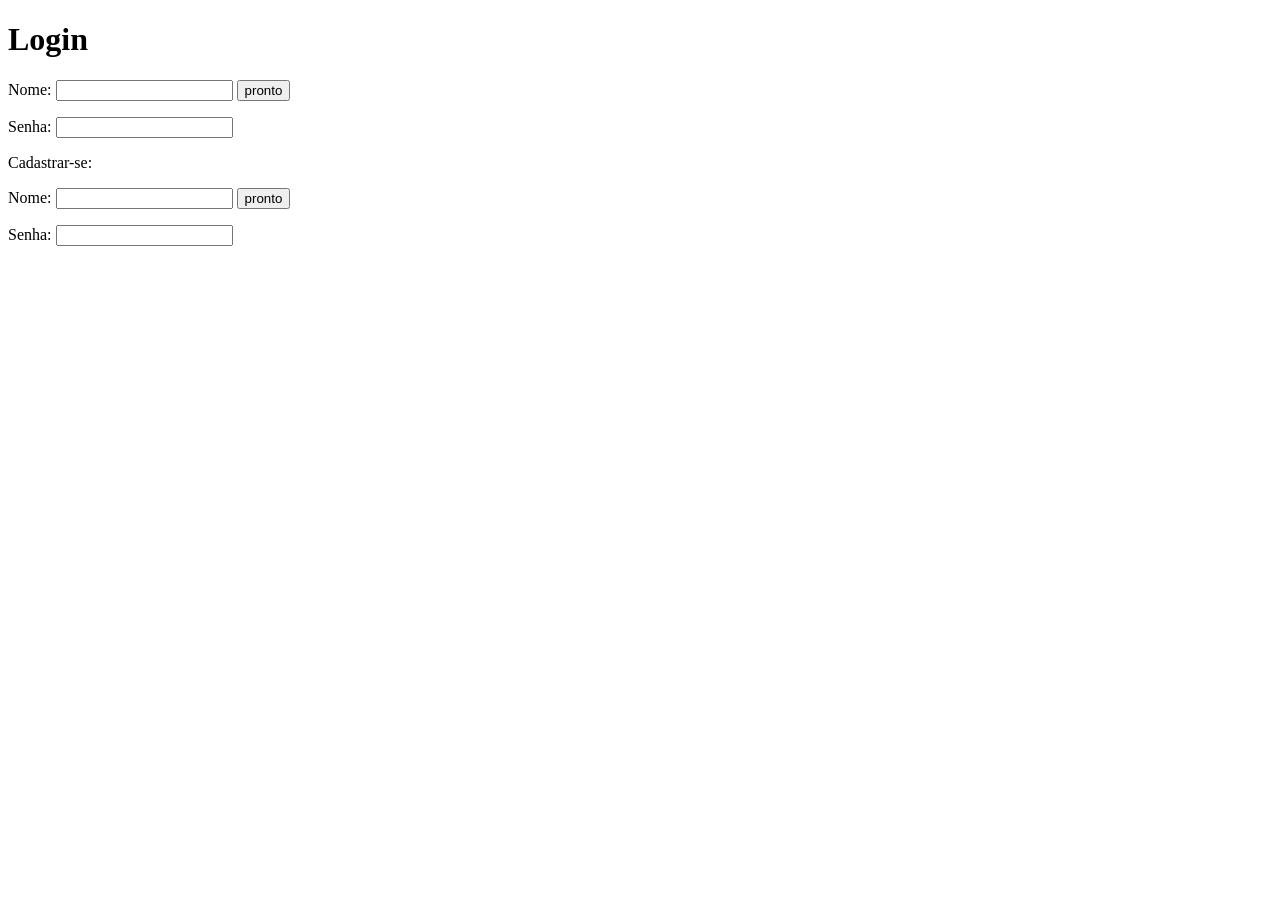
==== index.html @ 98fcc491 "Update index.html Signed-off-by: amiigus <murilo.226321@alunosatc.edu.br>" ====
<!DOCTYPE html>
<html>
<head>
    <title>Login</title>
<link rel="stylesheet" type="text/css" href="stylesheet.css" media="screen" />
</head>
<body>
    <div class="flexix">
    <h1>Login</h1>
    <form class="Nome">
        <p> Nome:
            <input type="text" id="inNome" class="imputcolor"> 
            <input type="submit" id="submitlogin" value="pronto" class="imputcolor">
        </p>
        <p> Senha:
            <input type="password" id="inSenha" class="imputcolor">
        </form>
        <form class="cadastrar">
            <p>Cadastrar-se:</p>
          <p>  Nome:   
            <input type="text" id="inNomec" class="imputcolor"> 
            <input type="submit" id="prontoc" value="pronto" class="imputcolor">
            <p>Senha:
            <input type="password" id="inSenhac" class="imputcolor">
        </p>
        </form>
    </div>
    <div>

    <script>
        const frm = document.querySelector(".Nome");
        const loginInput = document.getElementById("inNome");
        const senhaInput = document.getElementById("inSenha");
        const evento1 = document.getElementById("submitlogin");

        const frm2 = document.querySelector(".cadastrar");
        const loginInput2 = document.getElementById("inNomec");
        const senhaInput2 = document.getElementById("inSenhac");
        const evento2 = document.getElementById("prontoc")

        const users = [
            { username: 'murilo', password: 'dagostim' },
            { username: 'lucas', password: 'fernandes' },
            { username: 'robertinho', password: 'carlinhos' },
            { username: 'roberto', password: 'carlos' }
        ];

        evento2.addEventListener("click", (e) => {
            e.preventDefault();
            newlogin = loginInput2.value
            newpassword = senhaInput2.value
            users.push({ username: newlogin, password: newpassword }) 
            alert("tenta fazer login agora rapais")
        });
        evento1.addEventListener("click", (e) => {// o "=>" define que na esquerda '<' seja a função e a direita '>' seja o corpo da função 
        // // o .find é para o primeiro elemento da lista array atende uma condição especifica basicalmente ele faz a função a cima em todos os elementos da lista caso de primeira n der :)
            e.preventDefault();
            const login = loginInput.value;
            const senha = senhaInput.value;
            
            const user = users.find(user => user.username === login && user.password === senha);

            if (user) {
                alert("Bem-vindo!");
                window.location.href = "https://www.youtube.com";
            } else {
                alert("Senha ou nome de usuário incorretos!");
            }
        });
    </script>
    </div>
</body>
</html>
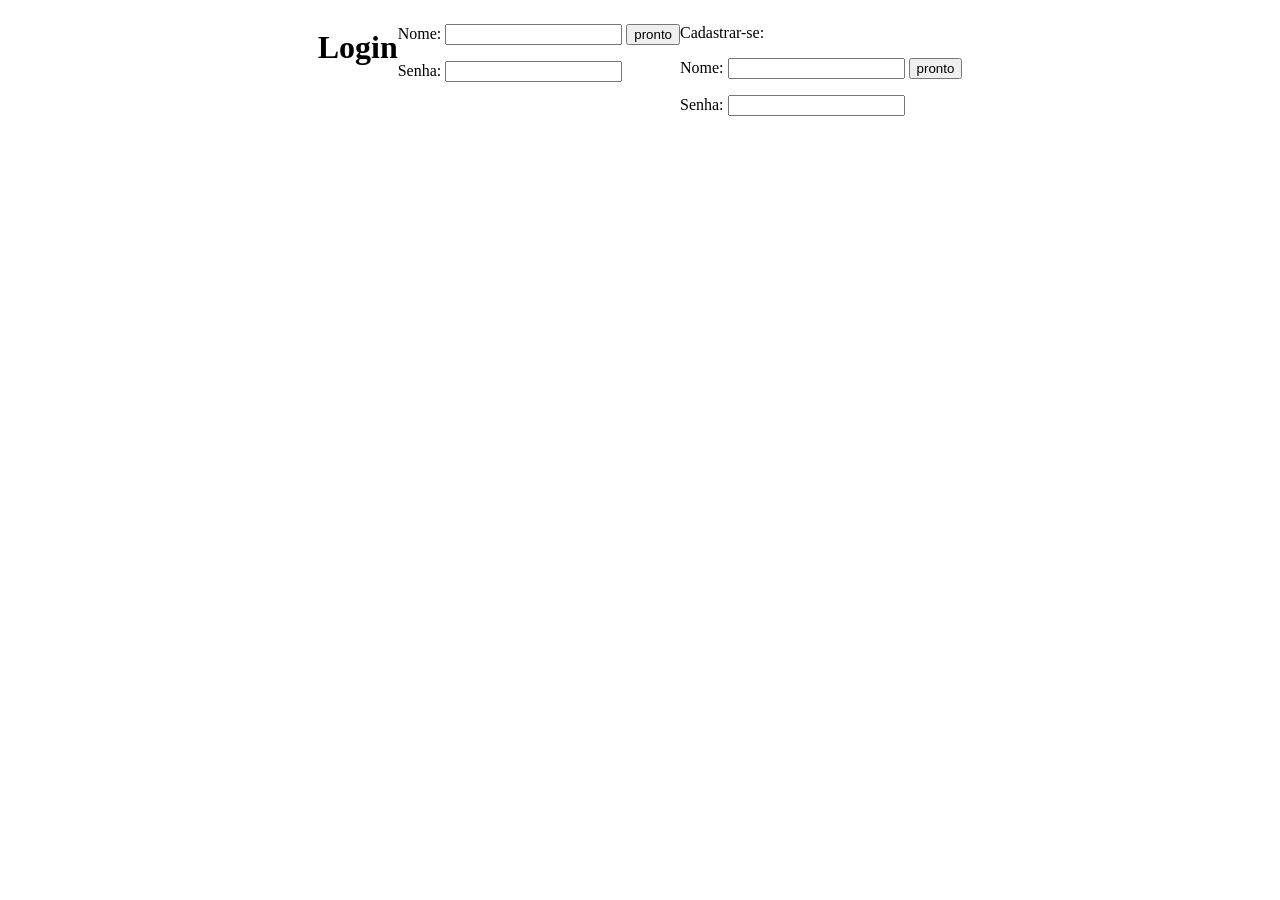
==== commit 86bc5680: "Update index.html Signed-off-by: amiigus <murilo.226321@alunosatc.edu.br>" ====
--- a/index.html
+++ b/index.html
@@ -62,7 +62,7 @@
 
             if (user) {
                 alert("Bem-vindo!");
-                window.location.href = "https://www.youtube.com";
+                window.location.href="amiigus.github.io/parcerias.html";
             } else {
                 alert("Senha ou nome de usuário incorretos!");
             }
--- a/stylesheet.css
+++ b/stylesheet.css
@@ -0,0 +1,5 @@
+.flexix {
+  display: flex;
+  align-item: center;
+  justify-content: center;
+}
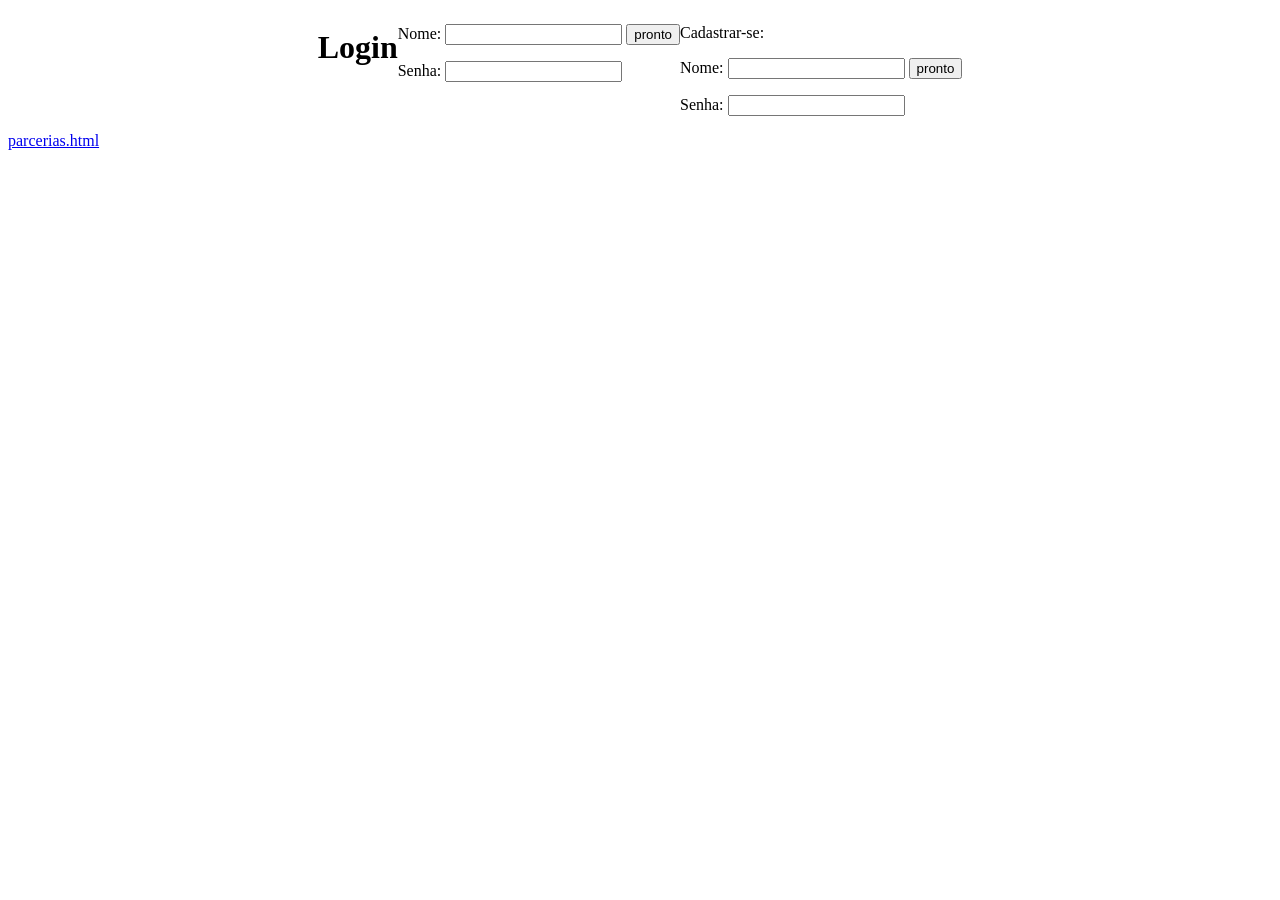
==== commit b5377753: "Update index.html Signed-off-by: amiigus <murilo.226321@alunosatc.edu.br>" ====
--- a/index.html
+++ b/index.html
@@ -26,7 +26,7 @@
         </form>
     </div>
     <div>
-
+<a href="parcerias.html">parcerias.html</a>
     <script>
         const frm = document.querySelector(".Nome");
         const loginInput = document.getElementById("inNome");
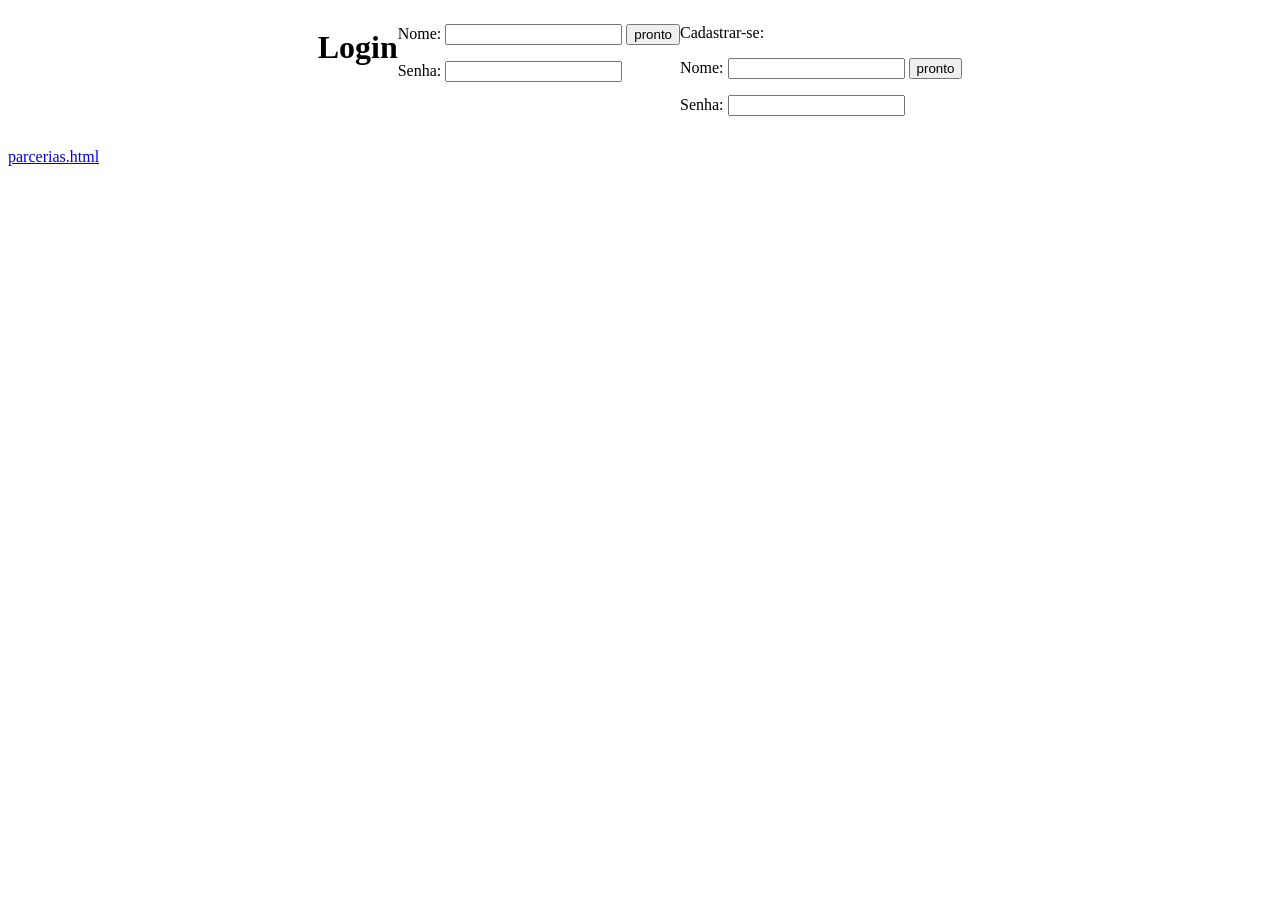
==== commit 75f1d803: "Update index.html Signed-off-by: amiigus <murilo.226321@alunosatc.edu.br>" ====
--- a/index.html
+++ b/index.html
@@ -1,5 +1,4 @@
-<!DOCTYPE html>
-<html>
+<html lang="pt-br">
 <head>
     <title>Login</title>
 <link rel="stylesheet" type="text/css" href="stylesheet.css" media="screen" />
--- a/stylesheet.css
+++ b/stylesheet.css
@@ -3,3 +3,13 @@
   align-item: center;
   justify-content: center;
 }
+.botao {
+            display: inline-block;
+            border: 2px solid #ef4a53; /* Define a borda com 2px de espessura e cor preta */
+            padding: 10px 20px; /* Adiciona um espaço interno de 10px */
+            color: white;
+            border-radius: 4px
+            margin: 4px 2px;
+            background-color: #ef4a53;
+            display: inline-block; /* Faz com que o bloco se ajuste ao tamanho do conteúdo */
+} /* carpet carpet carpet carpet carpet carpet carpet carpet check out i'm in the house, like carpet carpet carpet */
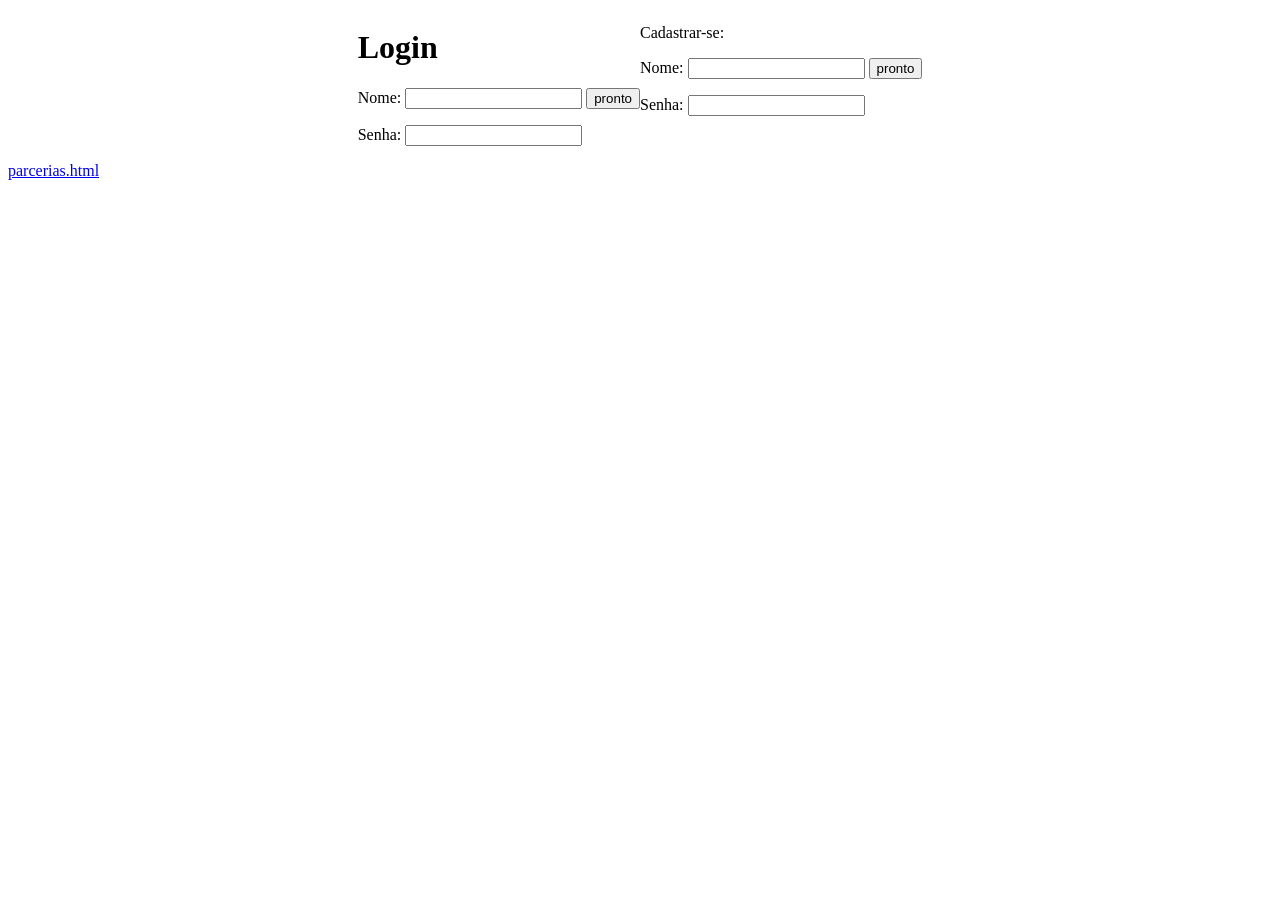
==== commit 403b47dc: "Update index.html Signed-off-by: amiigus <murilo.226321@alunosatc.edu.br>" ====
--- a/index.html
+++ b/index.html
@@ -5,7 +5,8 @@
 </head>
 <body>
     <div class="flexix">
-    <h1>Login</h1>
+    <div class="item1">
+        <h1>Login</h1>
     <form class="Nome">
         <p> Nome:
             <input type="text" id="inNome" class="imputcolor"> 
@@ -15,6 +16,8 @@
             <input type="password" id="inSenha" class="imputcolor">
         </form>
         <form class="cadastrar">
+    </div>
+        <div class="item2">
             <p>Cadastrar-se:</p>
           <p>  Nome:   
             <input type="text" id="inNomec" class="imputcolor"> 
@@ -23,6 +26,7 @@
             <input type="password" id="inSenhac" class="imputcolor">
         </p>
         </form>
+        </div>
     </div>
     <div>
 <a href="parcerias.html">parcerias.html</a>
--- a/stylesheet.css
+++ b/stylesheet.css
@@ -3,12 +3,17 @@
   align-item: center;
   justify-content: center;
 }
+.container {
+  display: flex;
+  justity-content: center;
+  align-items: center;
+}
 .botao {
-            display: inline-block;
+            display: inline-block;         
             border: 2px solid #ef4a53; /* Define a borda com 2px de espessura e cor preta */
             padding: 10px 20px; /* Adiciona um espaço interno de 10px */
             color: white;
-            border-radius: 4px
+            border-radius: 15px;
             margin: 4px 2px;
             background-color: #ef4a53;
             display: inline-block; /* Faz com que o bloco se ajuste ao tamanho do conteúdo */
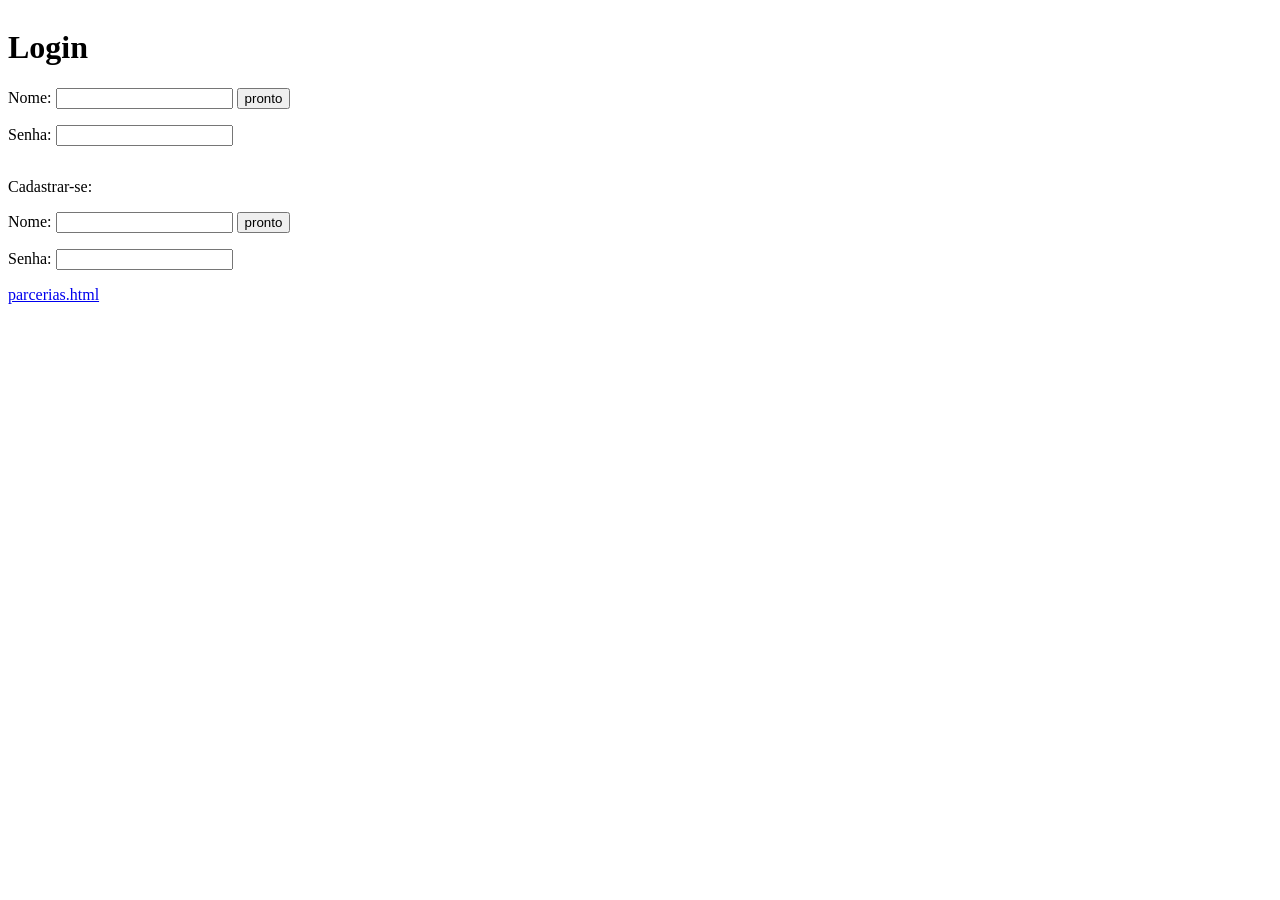
==== commit e4778316: "Update index.html Signed-off-by: amiigus <murilo.226321@alunosatc.edu.br>" ====
--- a/index.html
+++ b/index.html
@@ -65,7 +65,7 @@
 
             if (user) {
                 alert("Bem-vindo!");
-                window.location.href="amiigus.github.io/parcerias.html";
+                window.location.href="parcerias.html";
             } else {
                 alert("Senha ou nome de usuário incorretos!");
             }
--- a/stylesheet.css
+++ b/stylesheet.css
@@ -1,20 +1,10 @@
 .flexix {
   display: flex;
-  align-item: center;
-  justify-content: center;
+  flex-direction: column;
 }
-.container {
-  display: flex;
-  justity-content: center;
-  align-items: center;
+.item1 {
+  order: 1;
 }
-.botao {
-            display: inline-block;         
-            border: 2px solid #ef4a53; /* Define a borda com 2px de espessura e cor preta */
-            padding: 10px 20px; /* Adiciona um espaço interno de 10px */
-            color: white;
-            border-radius: 15px;
-            margin: 4px 2px;
-            background-color: #ef4a53;
-            display: inline-block; /* Faz com que o bloco se ajuste ao tamanho do conteúdo */
-} /* carpet carpet carpet carpet carpet carpet carpet carpet check out i'm in the house, like carpet carpet carpet */
+.item2 {
+  order: 2;
+}
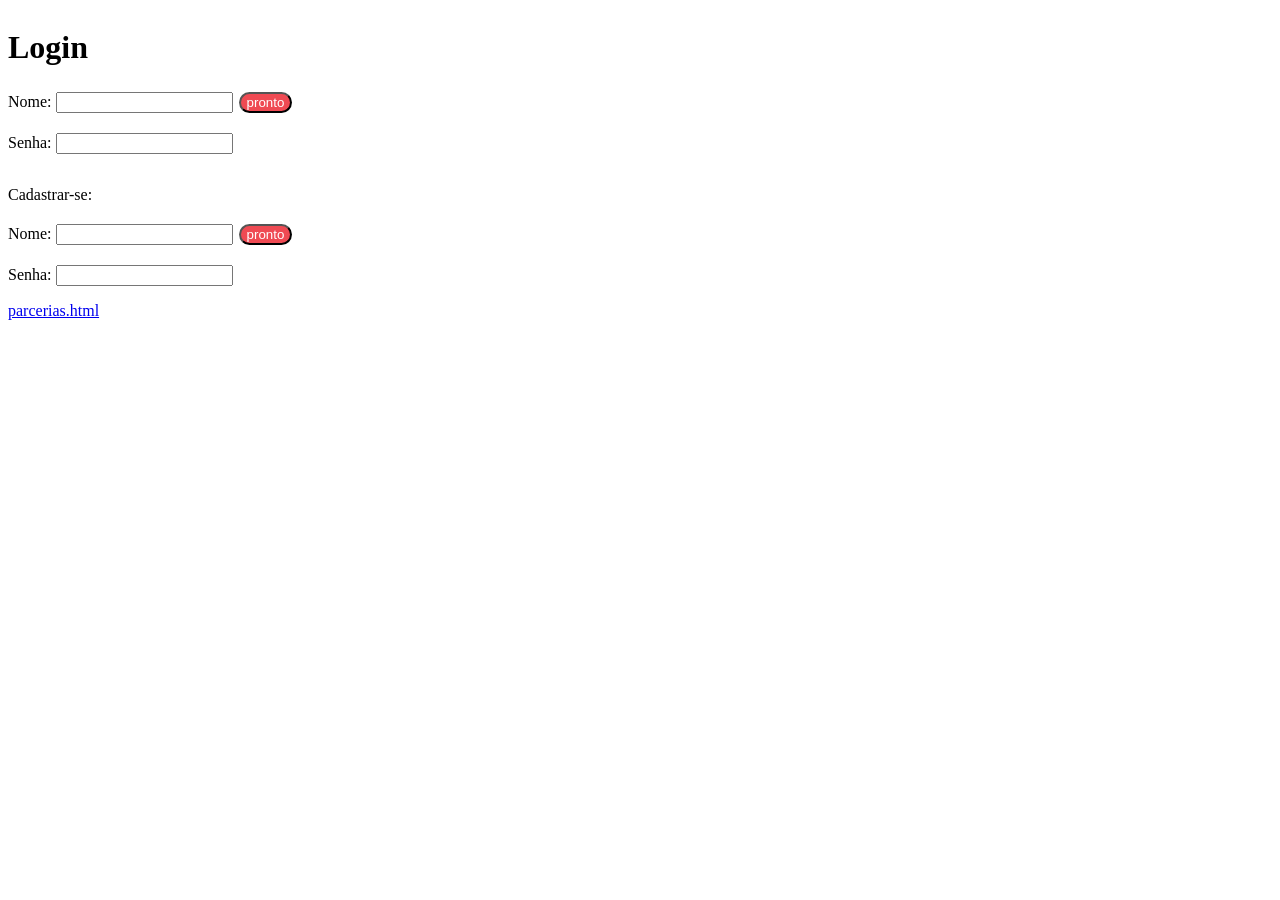
==== commit 065536a9: "Update index.html Signed-off-by: amiigus <murilo.226321@alunosatc.edu.br>" ====
--- a/index.html
+++ b/index.html
@@ -9,21 +9,21 @@
         <h1>Login</h1>
     <form class="Nome">
         <p> Nome:
-            <input type="text" id="inNome" class="imputcolor"> 
+            <input type="text" id="inNome" class="imputext"> 
             <input type="submit" id="submitlogin" value="pronto" class="imputcolor">
         </p>
         <p> Senha:
-            <input type="password" id="inSenha" class="imputcolor">
+            <input type="password" id="inSenha" class="imputext">
         </form>
         <form class="cadastrar">
     </div>
         <div class="item2">
             <p>Cadastrar-se:</p>
           <p>  Nome:   
-            <input type="text" id="inNomec" class="imputcolor"> 
+            <input type="text" id="inNomec" class="imputext"> 
             <input type="submit" id="prontoc" value="pronto" class="imputcolor">
             <p>Senha:
-            <input type="password" id="inSenhac" class="imputcolor">
+            <input type="password" id="inSenhac" class="imputext">
         </p>
         </form>
         </div>
--- a/stylesheet.css
+++ b/stylesheet.css
@@ -8,3 +8,11 @@
 .item2 {
   order: 2;
 }
+.imputcolor {
+            display: flex
+            padding: 10px 20px; /* Adiciona um espaço interno de 10px */
+            color: white;
+            border-radius: 20px; /* define quanto é redondu o bagulho */
+            margin: 4px 2px;
+            background-color: #ef4a53; /* cor do fundo */
+}
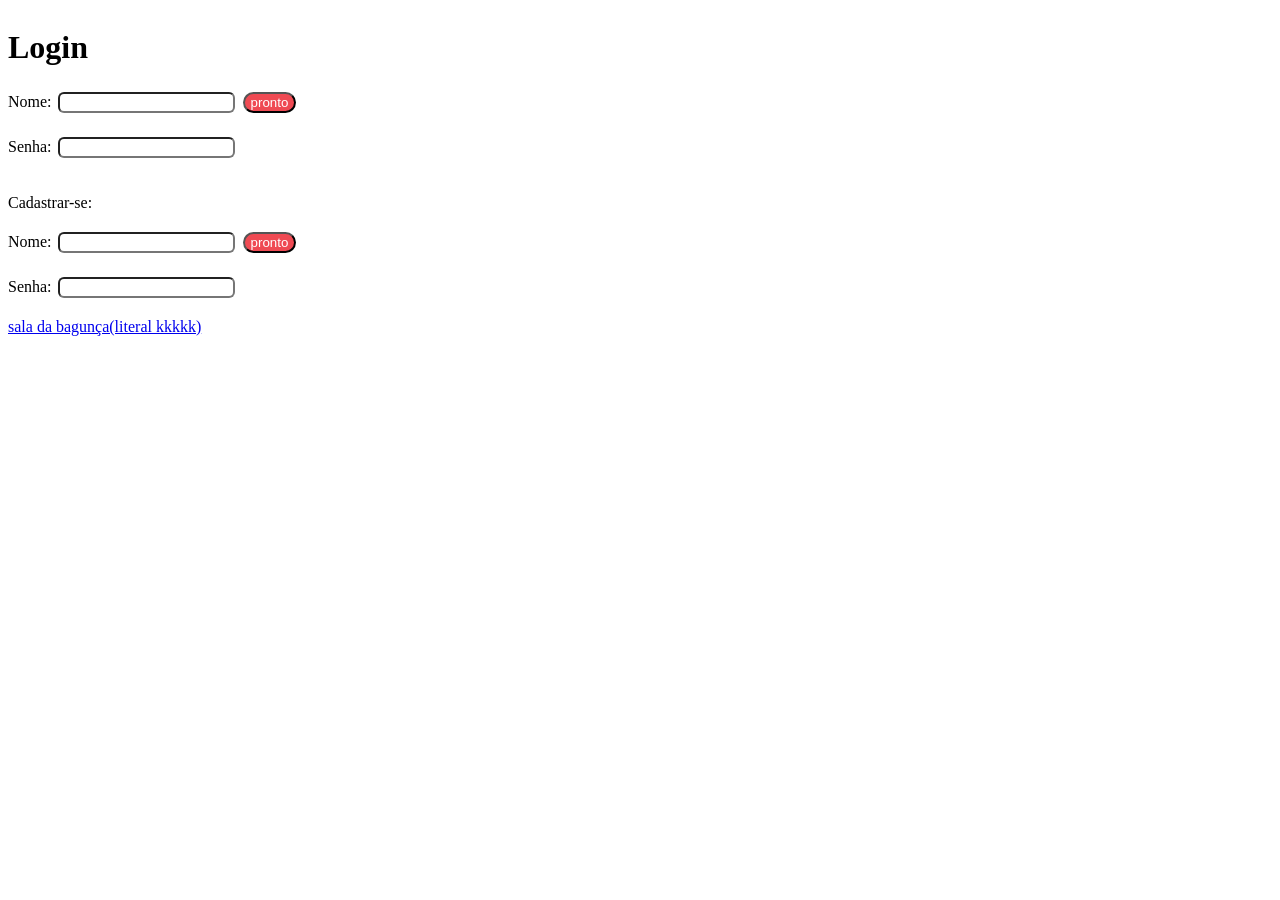
==== commit 38460aaa: "Update index.html Signed-off-by: amiigus <murilo.226321@alunosatc.edu.br>" ====
--- a/index.html
+++ b/index.html
@@ -29,7 +29,7 @@
         </div>
     </div>
     <div>
-<a href="parcerias.html">parcerias.html</a>
+<a href="home.html">sala da bagunça(literal kkkkk)</a>
     <script>
         const frm = document.querySelector(".Nome");
         const loginInput = document.getElementById("inNome");
--- a/stylesheet.css
+++ b/stylesheet.css
@@ -9,10 +9,17 @@
   order: 2;
 }
 .imputcolor {
-            display: flex
-            padding: 10px 20px; /* Adiciona um espaço interno de 10px */
+            display: inline-block
+            padding: 5px; /* Adiciona um espaço interno de 10px */
             color: white;
             border-radius: 20px; /* define quanto é redondu o bagulho */
             margin: 4px 2px;
             background-color: #ef4a53; /* cor do fundo */
 }
+.imputext {
+            display: inline-block
+            padding: 10px; /* Adiciona um espaço interno de 10px */
+            color: white;
+            border-radius: 6px; /* define quanto é redondu o bagulho */
+            margin: 4px 2px;
+}
